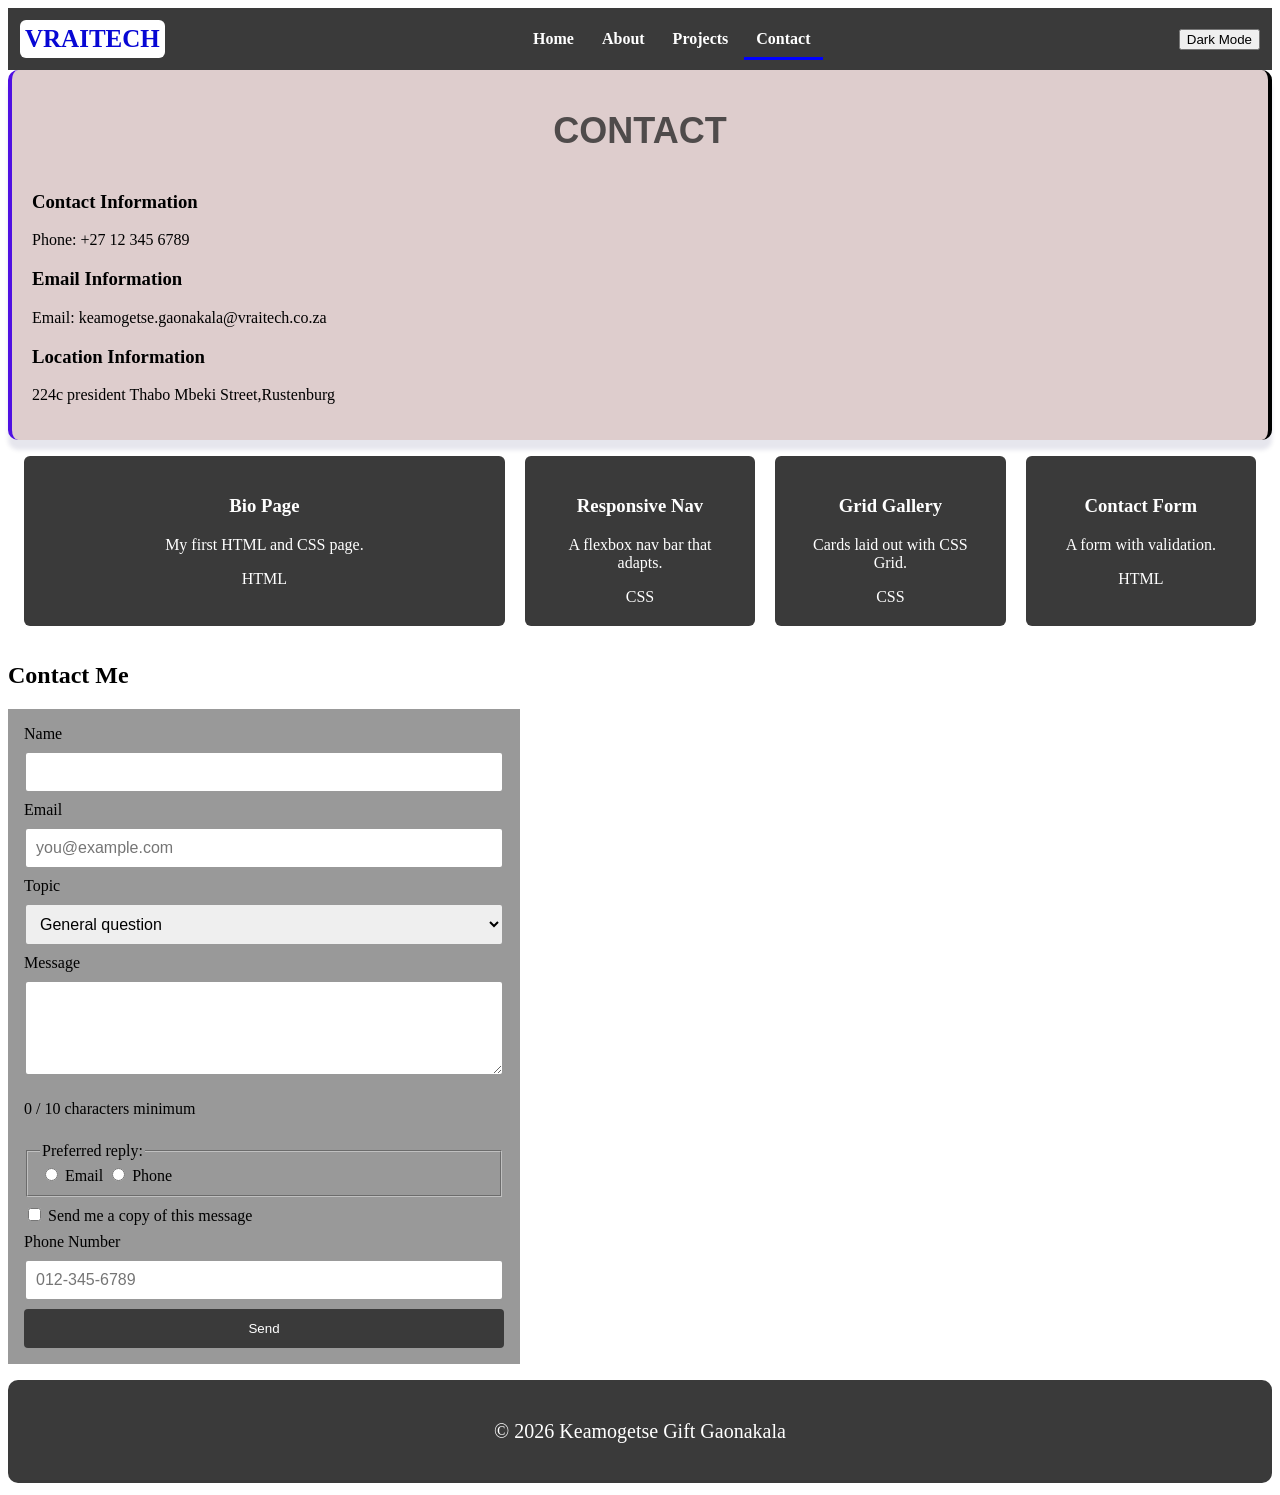
==== contact.html @ 5c5efe1a "Rename sub-pages to lowercase for GitHub Pages" ====
<!DOCTYPE html>
<html lang="en">
<head>
    <meta charset="UTF-8">
    <meta name="viewport" content="width=device-width, initial-scale=1.0">
    <title>keamogetse Gaonakala</title>
    <link rel="stylesheet" href="style.css">
</head>
<body class="contact-page">
<nav class="navbar">
   <span class="logo">VRAITECH</span>
   <div class="nav-links">
     <a href="index.html" class="nav-link">Home</a>
     <a href="about.html" class="nav-link">About</a>
     <a href="projects.html" class="nav-link">Projects</a>
     <a href="contact.html" class="nav-link active">Contact</a>
   </div>

    <button type="button" id="themeToggle" aria-pressed="false">Dark Mode</button>
  </nav>

  <div class="contact-container">


<article class="contact-card">
  <h1>CONTACT </h1>
<h3>Contact Information</h3>
<p>Phone: +27 12 345 6789</p>

<h3>Email Information</h3>
<p>Email: keamogetse.gaonakala@vraitech.co.za</p>

<h3>Location Information</h3>
<p>224c president Thabo Mbeki Street,Rustenburg </p>

</article>

 </div>


 <section class="projects-grid" id="projectsGrid"></section>
 
 <section id="contact">
  <h2>Contact Me</h2>
  <form id="contactForm">
    <label for="name">Name</label>
    <input type="text" id="name" name="name" required minlength="2">
 
    <label for="email">Email</label>
    <input type="email" id="email" name="email" required placeholder="you@example.com">

 
    <label for="topic">Topic</label>
    <select id="topic" name="topic">
      <option value="general">General question</option>
      <option value="project">Project idea</option>
      <option value="feedback">Feedback</option>
    </select>
 
    <label for="message">Message</label>
    <textarea id="message" name="message" rows="4" required></textarea>
    <p id="charCount" aria-live="polite">0 / 10 characters minimum</p>

    <fieldset>
  <legend>Preferred reply:</legend>

  <input type="radio" id="replyEmail" name="preferredReply" value="email">
  <label for="replyEmail">Email</label>

  <input type="radio" id="replyPhone" name="preferredReply" value="phone">
  <label for="replyPhone">Phone</label>
</fieldset>

<div>
  <input type="checkbox" id="sendCopy" name="sendCopy" value="yes">
  <label for="sendCopy">Send me a copy of this message</label>
</div>

<label for="phone">Phone Number</label>
<input
  type="tel"
  id="phone"
  name="phone"
  pattern="[0-9\-]+"
  title="Enter digits and dashes only, for example 012-345-6789"
  placeholder="012-345-6789"
  required
>
   
    <button type="submit">Send</button>


  </form>
  <p id="formMessage" role="status"></p>
</section>


 <script src="script.js"></script>

<footer> 
  <p>&copy; 2026 Keamogetse Gift Gaonakala</p> 
</footer>


</body>
</html>
---- style.css ----
h1 {   color: rgb(79, 75, 75);   background-color: charcoal;
   text-align: center;   padding: 20px;   font-family: Arial, sans-serif;   font-size: 36px;   margin: 0; }

.navbar {
  display: flex;
  background-color: #3a3a3a;
  padding: 12px;
  justify-content: space-between;

  align-items: center;
  gap: 8px;
  position: sticky ;
  top: 0;

}

.nav-link,
.nav-link:visited {
  color: #ffffff;
  text-decoration: none;
  font-weight: bold;
  padding: 10px 12px;
  font-size: 16px;
}

.nav-link:hover,
.nav-link:focus {
  background-color: #ffffff;
  color: #3a3a3a;
  border-radius: 4px;
}

.skip-link {
  position: absolute;
  left: -9999px;
  top: 0;
  z-index: 1000;
  padding: 0.75rem 1rem;
  background-color: #111827;
  color: #ffffff;
  text-decoration: none;
}

.skip-link:focus {
  left: 1rem;
  top: 1rem;
  outline: 3px solid #f59e0b;
  outline-offset: 2px;
}

.active {
  border-bottom: 3px solid blue;
}


/*About page*/
pre{
  
  background-color: #3415cd;
  padding: 10px;
  border-radius: 5px;
  overflow-x: auto;
  font-size: 20px;
  
  font-family:courier;
}

/* main projects content*/
.projects-section h3{
    color: #473c3e;
  font-family: Arial, sans-serif;
  font-size: 28px;
  margin-top: 20px;
  text-align: center;

}


.projects-section p{
  color: #473c3e;
  font-family: Arial, sans-serif;
  font-size: 18px;
  margin-top: 10px;
  border-radius: 5px;
  background-color: #f4f4f4;
  padding: 10px;

  
}



/*contact-container*/
.contact-page .contact-container{
  display: flex;
  flex-wrap: wrap;
  justify-content:center;
  gap: 20px;
  
}

/*contact-card*/
.contact-page .contact-card{
  background-color: #decdcd;
  border-radius: 10px;
  padding: 20px;
  width: 600px;
  box-shadow: 0 10px 4px rgba(9, 7, 76, 0.1);

  border-left: 4px solid rgb(79, 16, 226);
  border-right: 4px solid black;
  flex:1px;
  min-width: 50px;
}

.logo{
  color: rgb(7, 7, 212);
  background-color: #ffffff;
  border-radius: 6px;
  padding: 5px;
  font-size: 25px;
  font-weight: bold;
  
}
/* mobile phone screen */
@media (max-width: 600px) {
  .navbar {
    flex-direction: column;
    align-items: flex-start;
  }


  .nav-link {
    padding: 12px 16px;
    width: 100%;
  }
}

/* tablet screen */
@media (min-width: 900px) and (max-width: 900px) {
  .navbar {
    flex-direction: row;
    justify-content: space-between;
  }

  .nav-link {
    padding: 10px 14px;
    font-size: 18px;
  }
}


@media (prefers-reduced-motion: reduce) {
  .nav-link,
  .skip-link,
  .project-card,
  * {
    transition: none;
    transition-duration: 0.001ms;
    animation: none;
    scroll-behavior: auto;
  }
}



.projects-grid {
  display: grid;
  grid-template-columns: repeat(auto-fit, minmax(150px, 1fr));
  gap: 20px;
  padding: 16px;
}

.project-card {
  background-color: #3a3a3a;
  color: #ffffff;
  padding: 20px;
  border-radius: 6px;
  text-align: center;
}

.project-card:first-child {
    grid-column: span 2;
}



.page-layout {
    display: grid;
    grid-template-columns: 1fr 3fr;
    grid-template-areas:
        "header header"
        "sidebar main"
        "footer footer";
    gap: 20px;
}

.header {
    grid-area: header;
}

.sidebar {
    grid-area: sidebar;
}

.main-content {
    grid-area: main;
}

.footer {
    grid-area: footer;
}

.project-card {
    transition: transform 0.3s ease;
}

.project-card:hover {
    transform: scale(1.03);
}


#contactForm {
  display: flex;
  flex-direction: column;
  gap: 8px;
  max-width: 480px;
  padding: 16px;
  background-color: #999999;

}
 
#contactForm input,
#contactForm select,
#contactForm textarea {
  padding: 10px;
  border: 2px solid #999999;
  border-radius: 4px;
  font-size: 1rem;
}
 
#contactForm input:focus,
#contactForm textarea:focus {
  outline: none;
  border-color: #9E1B32;
}
 
#contactForm button {
  background-color: #3a3a3a;
  color: #ffffff;
  padding: 12px;
  border: none;
  border-radius: 4px;
  cursor: pointer;
}
 
#contactForm button:hover {
  background-color: #9E1B32;
}

body.dark {
  background-color: #121212;
  color: #f5f5f5;
}

body.dark .project-card {
  background-color: #1e1e1e;
  color: #f5f5f5;
}

footer {
  background-color: #3a3a3a;
  color: #ffffff;
  text-align: center;
  padding: 20px;
  font-size: 20px;
  border-radius: 10px;
}
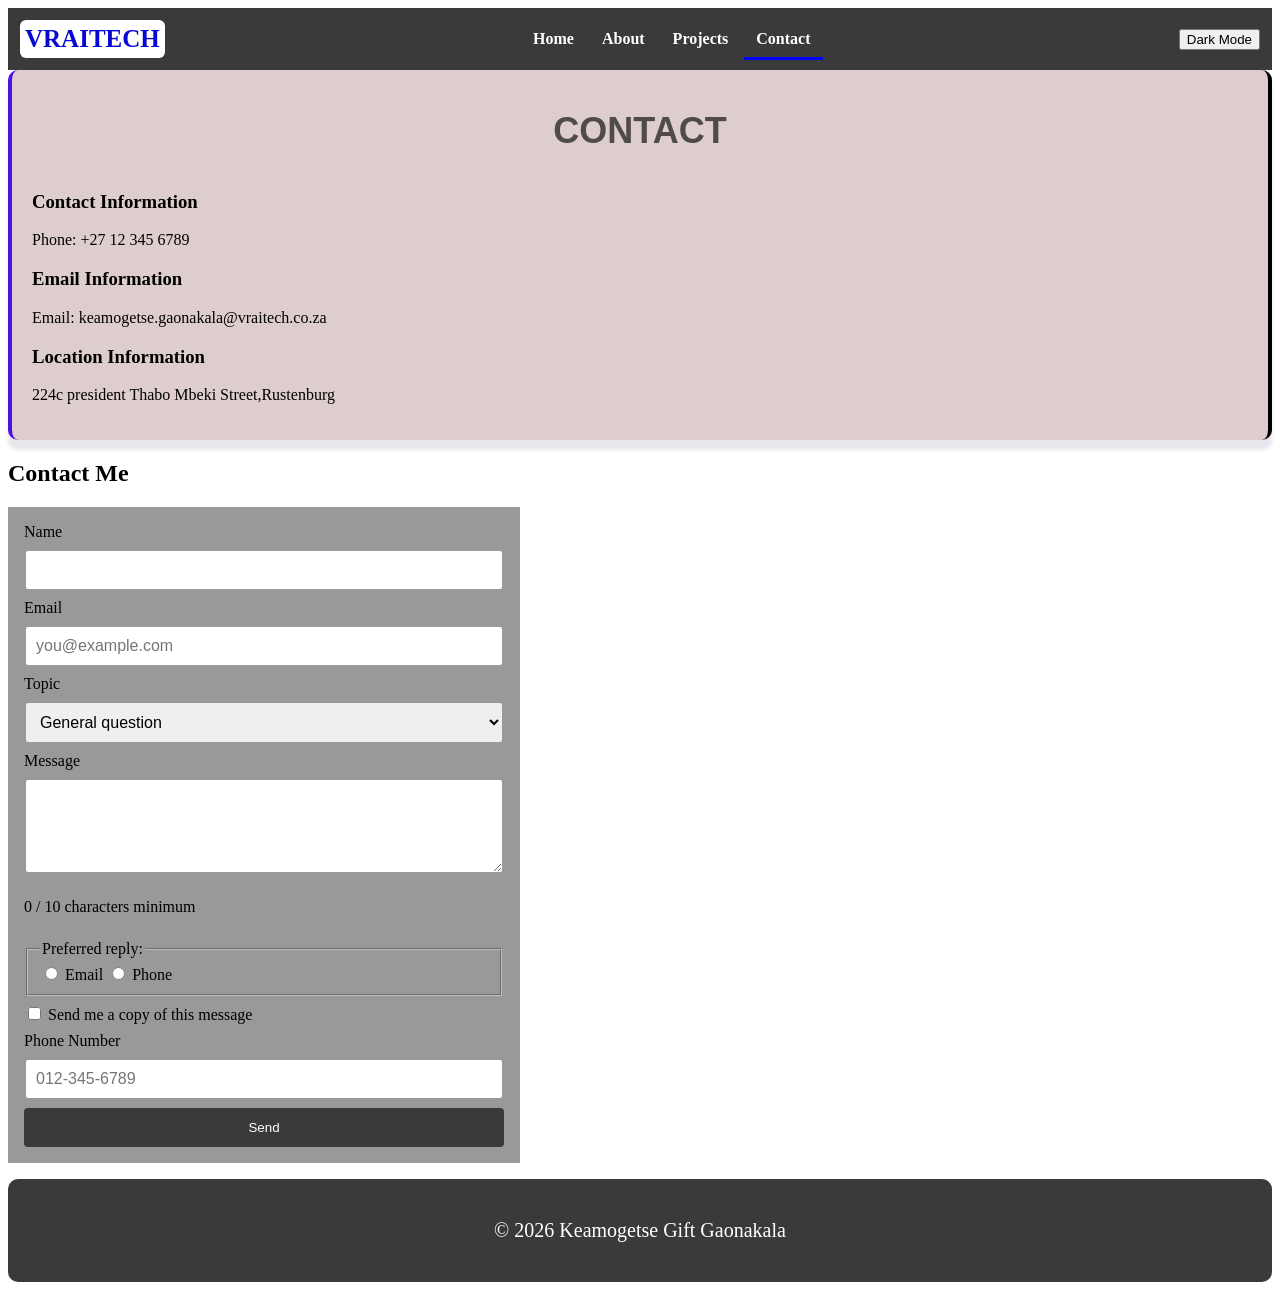
==== commit d0c219ad: "Remove project grid from contact page" ====
--- a/contact.html
+++ b/contact.html
@@ -38,7 +38,7 @@
  </div>
 
 
- <section class="projects-grid" id="projectsGrid"></section>
+
  
  <section id="contact">
   <h2>Contact Me</h2>
